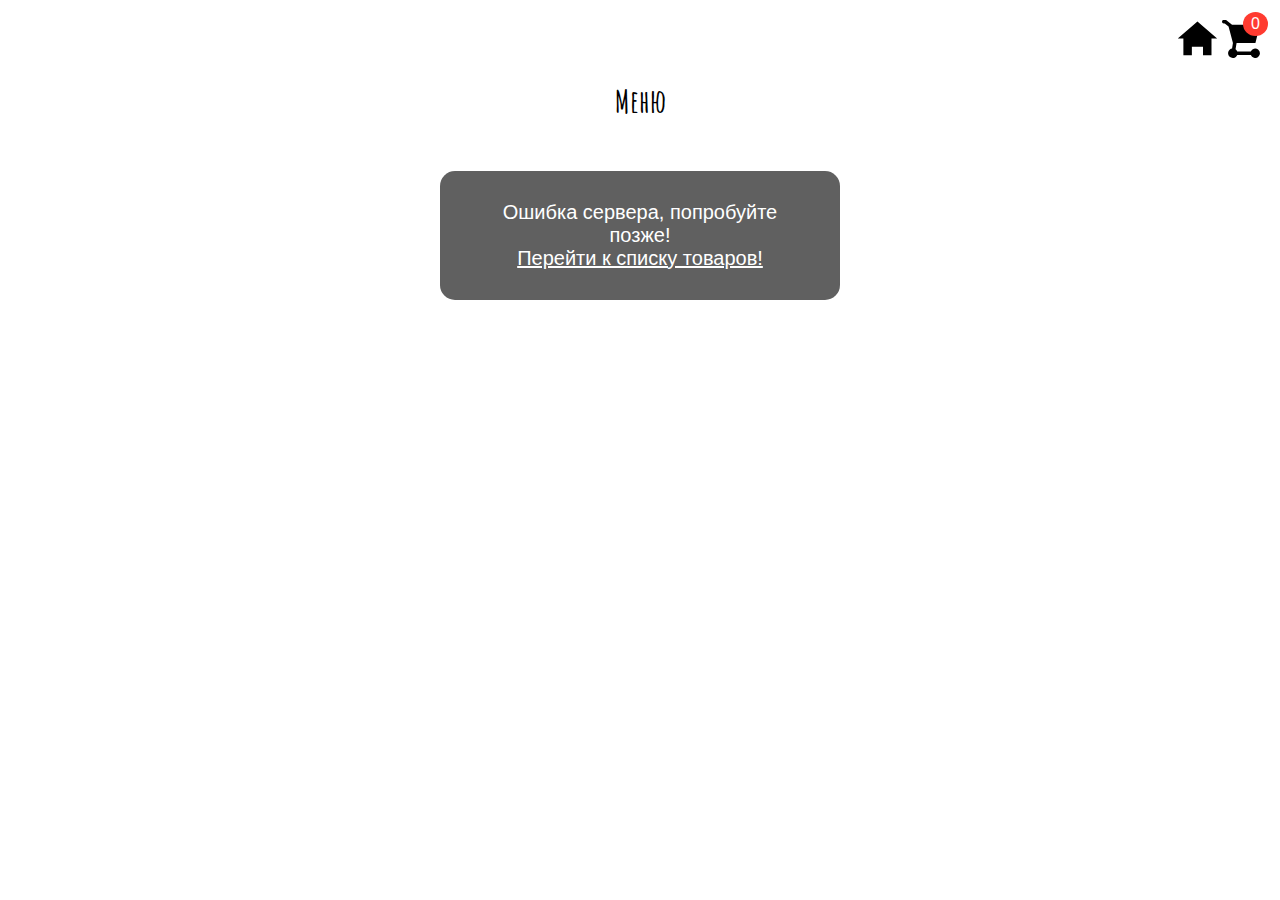
==== маркетплейс/index.html @ dd40d150 "Add files via upload" ====
<!DOCTYPE html>
<html lang="en">
<head>
    <meta charset="UTF-8">
    <meta http-equiv="X-UA-Compatible" content="IE=edge">
    <meta name="viewport" content="width=device-width, initial-scale=1.0">
    <link rel="icon" href="https://i.ibb.co/GP3dyzw/IMG-6199.jpg">
    <title>Маркетплейс питания</title>
    <link rel="preconnect" href="https://fonts.googleapis.com">
    <link rel="preconnect" href="https://fonts.gstatic.com" crossorigin>
    <link href="https://fonts.googleapis.com/css2?family=Amatic+SC:wght@400;700&display=swap" rel="stylesheet">
    <link rel="stylesheet" href="./style/style.css">
    <script src="./js/index.js" type="module" defer></script>
</head>
<body>

    <div class="wrapper">
        <h1 class="title_wrapper">Меню</h1>
        <div class="cards"></div>
        <button class="show-cards none">Показать еще</button>
        
        <a href="/basket.html" class="basket">
            <div class="basket__inner">
                <svg width="38" height="38" viewBox="0 0 16 16" xmlns="http://www.w3.org/2000/svg">
                    <path fill-rule="evenodd" clip-rule="evenodd" d="M.75-.02a.75.75 0 100 1.5l.408-.006 1.606 1.281 1.839 6.881L4.237 12a2 2 0 102.188 2.722l5.705.028a2 2 0 100-1.5l-5.705-.028a2.007 2.007 0 00-.722-.898l.438-2.632 7.933.027 1.91-7.715H4.227L1.683-.026 1.68-.02v-.005L.75-.02z" fill="#000"></path>
                </svg>
                <span class="basket__count">0</span>
            </div>
        </a>
        <a class="home" href="/">
            <svg width="45" height="45" viewBox="0 0 16 16" xmlns="http://www.w3.org/2000/svg">
                <path fill-rule="evenodd" clip-rule="evenodd" d="M7.98 1.984l7 6h-2.003v6H9.96V10.97H5.997v3.016H2.982v-6H.979l7-6z" fill="#000"></path>
            </svg>
        </a>
    </div>

    <footer style="font-family: Arial, Helvetica, sans-serif; text-align: center; padding: 10px 0;">
    </footer>
</body>
</html>
---- маркетплейс/style/style.css ----
@import url('./reset.css');

.wrapper{
    display: flex;
    flex-direction: column;
    align-items: center;
    row-gap: 10px;    
}

.cards {
    display: grid;
    grid-template-columns: repeat(auto-fill, 225px);
    width: 100%;
    max-width: 1000px; 
    justify-content: center;
    justify-items: center; 
    column-gap: 30px;
    row-gap: 40px; 
    margin: 60px auto;
}

.card {
    width: 225px;
    min-height: 350px;
    box-shadow: 1px 2px 4px rgba(0, 0, 0, 0.1);
    display: flex;
    flex-direction: column;
    border-radius: 4px;
    transition: 0.2s;
    position: relative;
}

.card:hover {
	box-shadow: 4px 8px 16px rgba(255, 102, 51, 0.2);
}

.card__top {
	flex: 0 0 220px;
	position: relative;
	overflow: hidden;
}

.card__image {
    display: block;
    position: absolute;
    top: 0;
    left: 0;
    width: 100%;
    height: 100%;
}

.card__image > img {
	width: 100%;
	height: 100%;
	object-fit: contain;
	transition: 0.2s;
}

.card__image:hover > img {
	transform: scale(1.1);
}

.card__label {
    padding: 4px 8px;
    position: absolute;
    bottom: 10px;
    left: 10px;
    background: #ff6633;
    border-radius: 4px;
    font-weight: 400;
    font-size: 16px;
    color: #fff;
}

.card__bottom {
    display: flex;
    flex-direction: column;
    flex: 1 0 auto;
    padding: 10px;
}

.card__prices {
    display: flex;
    margin-bottom: 10px;
    flex: 0 0 50%;
}

.card__price::after {
    content: "тг";
    margin-left: 10px;
    position: relative;
}

.card__price--discount {
    font-weight: 700;
    font-size: 19px;
    color: #414141;
    display: flex;
    flex-wrap: wrap-reverse;
}

.card__price--discount::before {
    content: "Со скидкой";
    font-weight: 400;
    color: #bfbfbf;

}

.card__price--common {
    font-weight: 400;
    font-size: 17px;
    color: #606060;
    display: flex;
    flex-wrap: wrap-reverse;
    justify-content: flex-end;
}

.card__price--common::before {
    content: "Обычная";
    font-weight: 400;
    font-size: 13px;
    color: #bfbfbf;
}

.card__title {
    display: block;
    margin-bottom: 10px;
    font-weight: 400;
    font-size: 17px;
    line-height: 150%;
    color: #414141;
}

.card__title:hover {
    color: #ff6633;
}

.card__add {
    display: block;
    width: 100%;
    font-weight: 400;
    font-size: 17px;
    color: #70c05b;
    padding: 10px;
    text-align: center;
    border: 1px solid #70c05b;
    border-radius: 4px;
    cursor: pointer; 
    transition: 0.2s;
    margin-top: auto;
}

.card__add:hover, .card__add.active {
    border: 1px solid #ff6633;
    background-color: #ff6633;
    color: #fff;
}

.show-cards{
    padding: 20px;
    margin-bottom: 20px;
    color: white;
    background-color: #606060;
    border: none;
    border-radius: 5px;
    font-size: 15px;
}

.show-cards:hover {
    transform: scale(1.05);
    cursor: pointer;
}

.basket{
    position: absolute;
    top: 20px;
    right: 20px;
}

.basket__inner{
    position: relative;
}

.basket__count{
    position: absolute;
    top: -8px;
    right: -8px;
    border-radius: 50%;
    background-color: #ff3b30;
    color: white;
    padding: 3px;
    text-align: center;
    min-width: 25px;
}

.home{
    position: absolute;
    top: 16px;
    right: 60px;
}

.title_wrapper{
    margin-top: 60px;
    font-family: "Amatic SC", sans-serif;
    font-weight: 700;
}
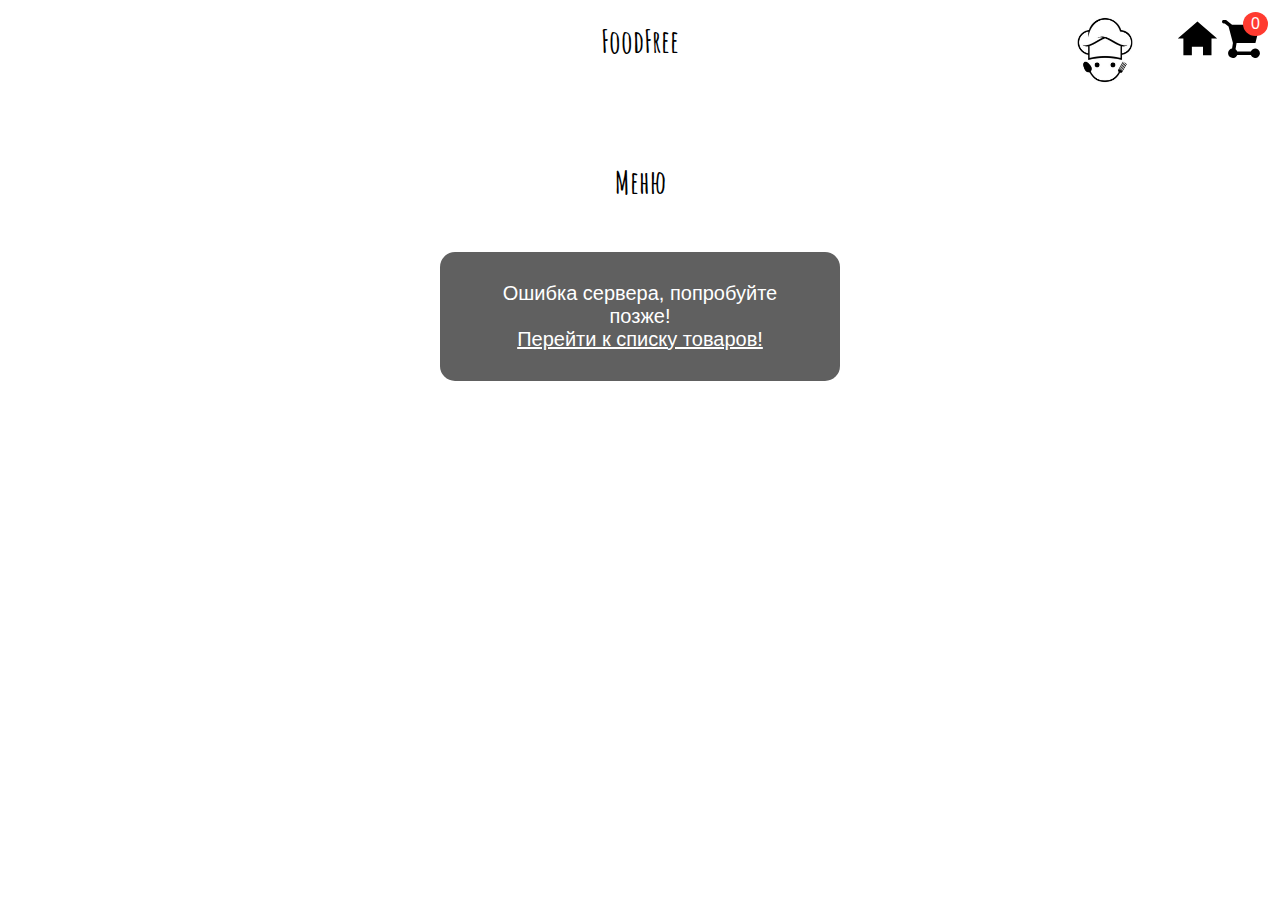
==== commit 25f1dbe0: "Add files via upload" ====
--- a/маркетплейс/index.html
+++ b/маркетплейс/index.html
@@ -13,7 +13,12 @@
     <script src="./js/index.js" type="module" defer></script>
 </head>
 <body>
-
+<header class="header">
+    <div class="header_logo">
+        <img class = "logo_header" src="images/logo.jpg" alt="">
+    </div>
+    <h1 class = "header_stop">FoodFree</h1>
+</header>
     <div class="wrapper">
         <h1 class="title_wrapper">Меню</h1>
         <div class="cards"></div>
--- a/маркетплейс/style/style.css
+++ b/маркетплейс/style/style.css
@@ -203,4 +203,14 @@
     margin-top: 60px;
     font-family: "Amatic SC", sans-serif;
     font-weight: 700;
+}
+
+.header_stop{
+    font-family: "Amatic SC", sans-serif;
+}
+
+.logo_header{
+    height: 100px;
+    position: absolute;
+    right: 100px;
 }